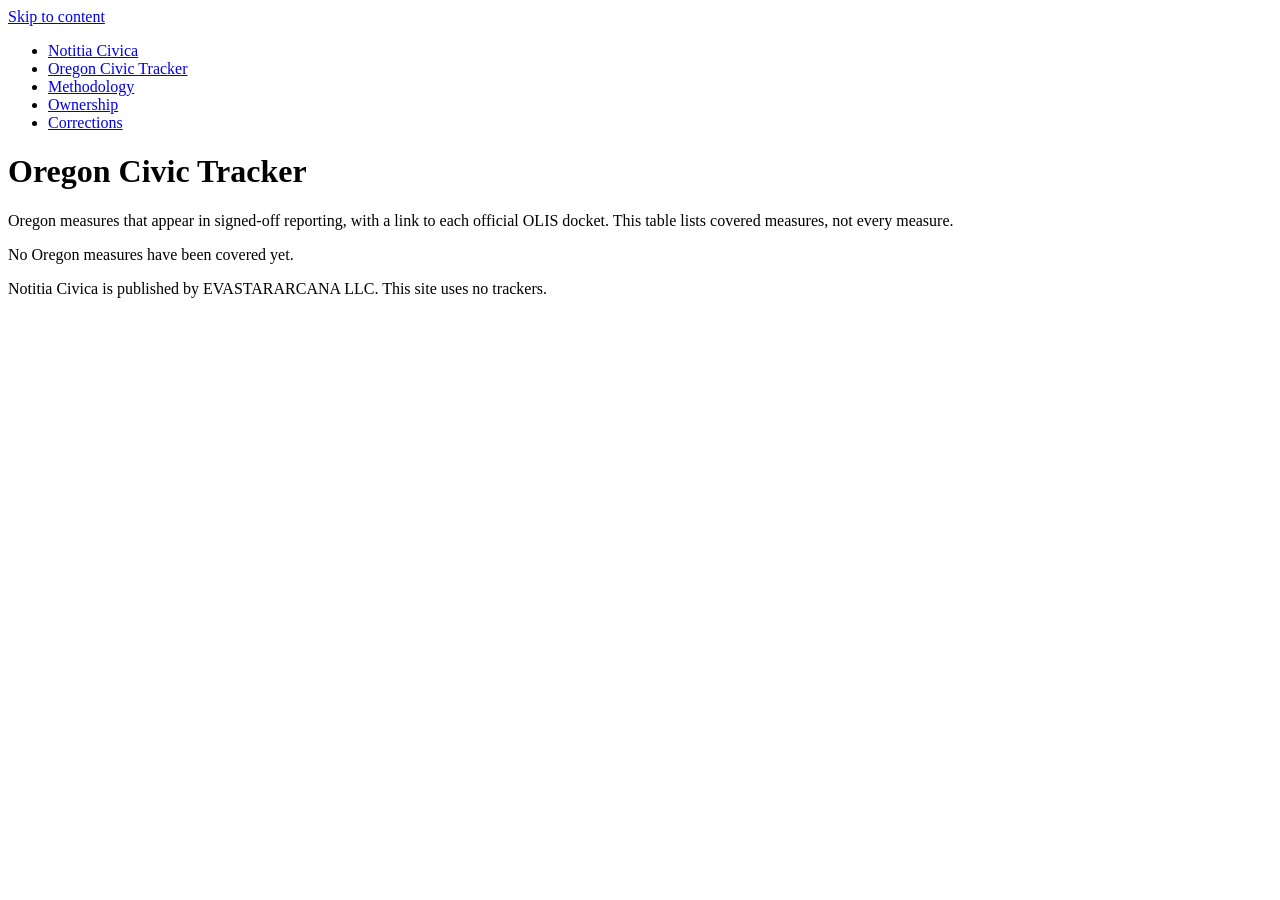
==== oregon-civic-tracker/index.html @ 55f4d1fe "deploy(public): publish Astro build from Penfield Desk 2026-11-15T16:37:52+00:00" ====
<!DOCTYPE html><html lang="en"><head><meta charset="utf-8"><meta name="viewport" content="width=device-width, initial-scale=1"><title>Oregon Civic Tracker | Notitia Civica</title><meta name="description" content="Oregon measures covered in verified reporting, with links to each OLIS docket."><link rel="canonical" href="https://notitiacivica.com/notitia-civica-ux/oregon-civic-tracker/"><link rel="icon" href="data:,"><link rel="stylesheet" href="/notitia-civica-ux/_astro/Base.CqHw9IC0.css"></head><body><a class="skip-link" href="#content">Skip to content</a><header class="site-header"><nav class="site-nav page" aria-label="Main"><ul><li class="brand"><a href="/notitia-civica-ux/">Notitia Civica</a></li><li><a href="/notitia-civica-ux/oregon-civic-tracker/">Oregon Civic Tracker</a></li><li><a href="/notitia-civica-ux/trust/methodology/">Methodology</a></li><li><a href="/notitia-civica-ux/trust/ownership/">Ownership</a></li><li><a href="/notitia-civica-ux/trust/corrections/">Corrections</a></li></ul></nav></header><main id="content" class="page" tabindex="-1"><h1 id="tracker-heading">Oregon Civic Tracker</h1><p class="prose">Oregon measures that appear in signed-off reporting, with a link to each official OLIS docket. This table lists covered measures, not every measure.</p><p class="empty-state">No Oregon measures have been covered yet.</p></main><footer class="site-footer"><div class="page"><p>Notitia Civica is published by EVASTARARCANA LLC. This site uses no trackers.</p></div></footer><script type="module">for(let e of document.querySelectorAll(`.copy-chip`))e.addEventListener(`click`,async()=>{try{await navigator.clipboard.writeText(e.dataset.copy??``),e.textContent=`Copied`}catch{e.textContent=`Select the hash to copy`}});var e=window.matchMedia(`(min-width: 60rem)`),t=window.matchMedia(`print`),n=document.querySelectorAll(`.sidenote`),r=()=>{for(let r of n)r.open=e.matches||t.matches};r(),e.addEventListener(`change`,r),t.addEventListener(`change`,r);</script></body></html>
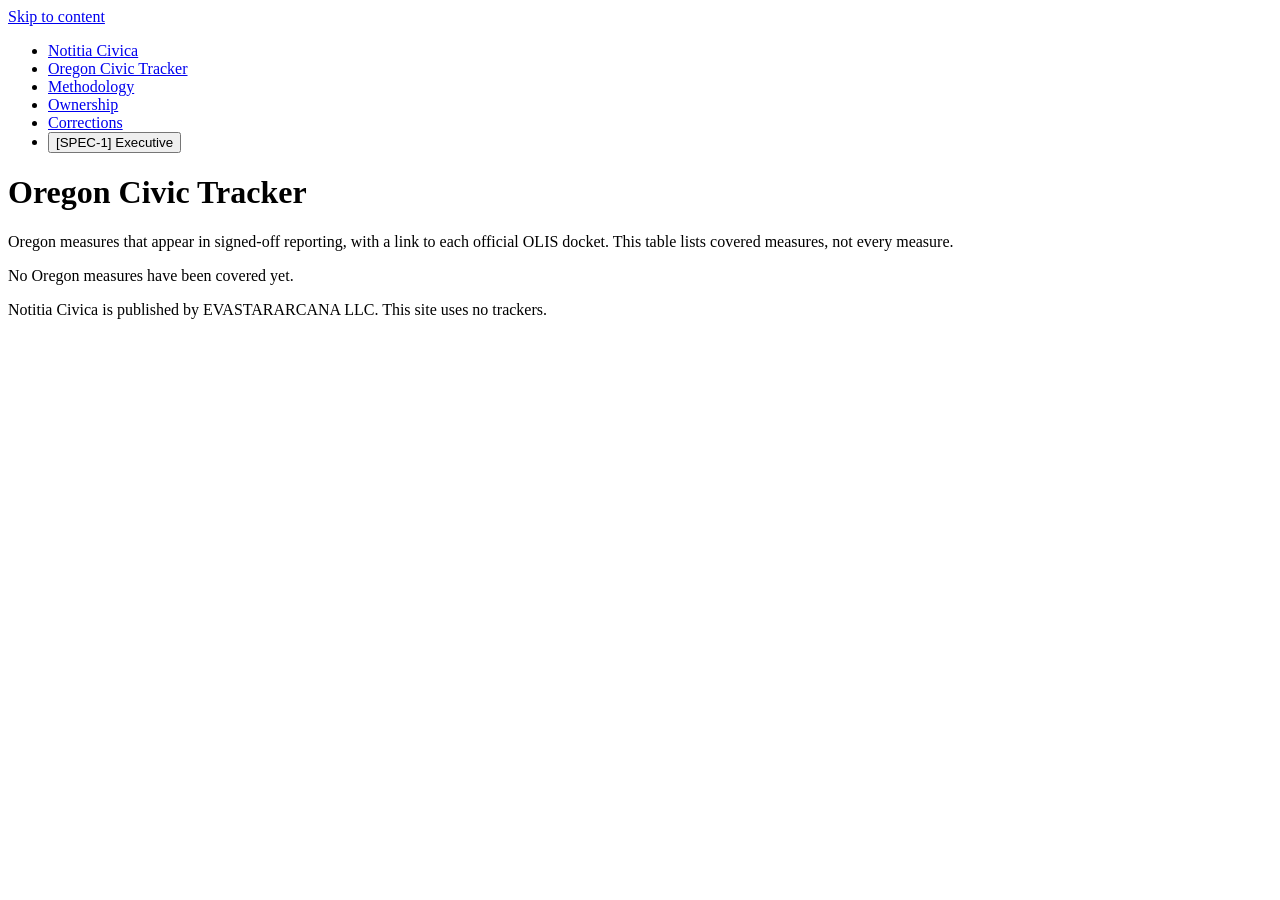
==== commit 61b7a5bc: "deploy(public): publish Astro build from Penfield Desk 2026-11-16T22:02:49+00:00" ====
--- a/oregon-civic-tracker/index.html
+++ b/oregon-civic-tracker/index.html
@@ -1 +1 @@
-<!DOCTYPE html><html lang="en"><head><meta charset="utf-8"><meta name="viewport" content="width=device-width, initial-scale=1"><title>Oregon Civic Tracker | Notitia Civica</title><meta name="description" content="Oregon measures covered in verified reporting, with links to each OLIS docket."><link rel="canonical" href="https://notitiacivica.com/notitia-civica-ux/oregon-civic-tracker/"><link rel="icon" href="data:,"><link rel="stylesheet" href="/notitia-civica-ux/_astro/Base.CqHw9IC0.css"></head><body><a class="skip-link" href="#content">Skip to content</a><header class="site-header"><nav class="site-nav page" aria-label="Main"><ul><li class="brand"><a href="/notitia-civica-ux/">Notitia Civica</a></li><li><a href="/notitia-civica-ux/oregon-civic-tracker/">Oregon Civic Tracker</a></li><li><a href="/notitia-civica-ux/trust/methodology/">Methodology</a></li><li><a href="/notitia-civica-ux/trust/ownership/">Ownership</a></li><li><a href="/notitia-civica-ux/trust/corrections/">Corrections</a></li></ul></nav></header><main id="content" class="page" tabindex="-1"><h1 id="tracker-heading">Oregon Civic Tracker</h1><p class="prose">Oregon measures that appear in signed-off reporting, with a link to each official OLIS docket. This table lists covered measures, not every measure.</p><p class="empty-state">No Oregon measures have been covered yet.</p></main><footer class="site-footer"><div class="page"><p>Notitia Civica is published by EVASTARARCANA LLC. This site uses no trackers.</p></div></footer><script type="module">for(let e of document.querySelectorAll(`.copy-chip`))e.addEventListener(`click`,async()=>{try{await navigator.clipboard.writeText(e.dataset.copy??``),e.textContent=`Copied`}catch{e.textContent=`Select the hash to copy`}});var e=window.matchMedia(`(min-width: 60rem)`),t=window.matchMedia(`print`),n=document.querySelectorAll(`.sidenote`),r=()=>{for(let r of n)r.open=e.matches||t.matches};r(),e.addEventListener(`change`,r),t.addEventListener(`change`,r);</script></body></html>+<!DOCTYPE html><html lang="en"><head><meta charset="utf-8"><meta name="viewport" content="width=device-width, initial-scale=1"><title>Oregon Civic Tracker | Notitia Civica</title><meta name="description" content="Oregon measures covered in verified reporting, with links to each OLIS docket."><link rel="canonical" href="https://notitiacivica.com/notitia-civica-ux/oregon-civic-tracker/"><link rel="icon" href="data:,"><link rel="stylesheet" href="/notitia-civica-ux/_astro/Base.BA-cpCaV.css"></head><body><a class="skip-link" href="#content">Skip to content</a><header class="site-header"><nav class="site-nav page" aria-label="Main"><ul><li class="brand"><a href="/notitia-civica-ux/">Notitia Civica</a></li><li><a href="/notitia-civica-ux/oregon-civic-tracker/">Oregon Civic Tracker</a></li><li><a href="/notitia-civica-ux/trust/methodology/">Methodology</a></li><li><a href="/notitia-civica-ux/trust/ownership/">Ownership</a></li><li><a href="/notitia-civica-ux/trust/corrections/">Corrections</a></li><li><button type="button" id="theme-toggle" class="filter-pill" aria-pressed="false">[SPEC-1] Executive</button></li></ul></nav></header><main id="content" class="page" tabindex="-1"><h1 id="tracker-heading">Oregon Civic Tracker</h1><p class="prose">Oregon measures that appear in signed-off reporting, with a link to each official OLIS docket. This table lists covered measures, not every measure.</p><p class="empty-state">No Oregon measures have been covered yet.</p></main><footer class="site-footer"><div class="page"><p>Notitia Civica is published by EVASTARARCANA LLC. This site uses no trackers.</p></div></footer><script type="module">for(let e of document.querySelectorAll(`.copy-chip`))e.addEventListener(`click`,async()=>{try{await navigator.clipboard.writeText(e.dataset.copy??``),e.textContent=`Copied`}catch{e.textContent=`Select the hash to copy`}});var e=window.matchMedia(`(min-width: 60rem)`),t=window.matchMedia(`print`),n=document.querySelectorAll(`.sidenote`),r=()=>{for(let r of n)r.open=e.matches||t.matches};r(),e.addEventListener(`change`,r),t.addEventListener(`change`,r);var i=document.documentElement,a=document.getElementById(`theme-toggle`),o=e=>{let t=e===`executive`;i.dataset.theme=t?`executive`:`public`,a&&(a.setAttribute(`aria-pressed`,String(t)),a.textContent=t?`Public View`:`[SPEC-1] Executive`);for(let e of document.querySelectorAll(`.provenance-drawer`))e.open=t};o(localStorage.getItem(`nc-theme`)??`public`),a?.addEventListener(`click`,()=>{let e=i.dataset.theme===`executive`?`public`:`executive`;localStorage.setItem(`nc-theme`,e),o(e)});</script></body></html>
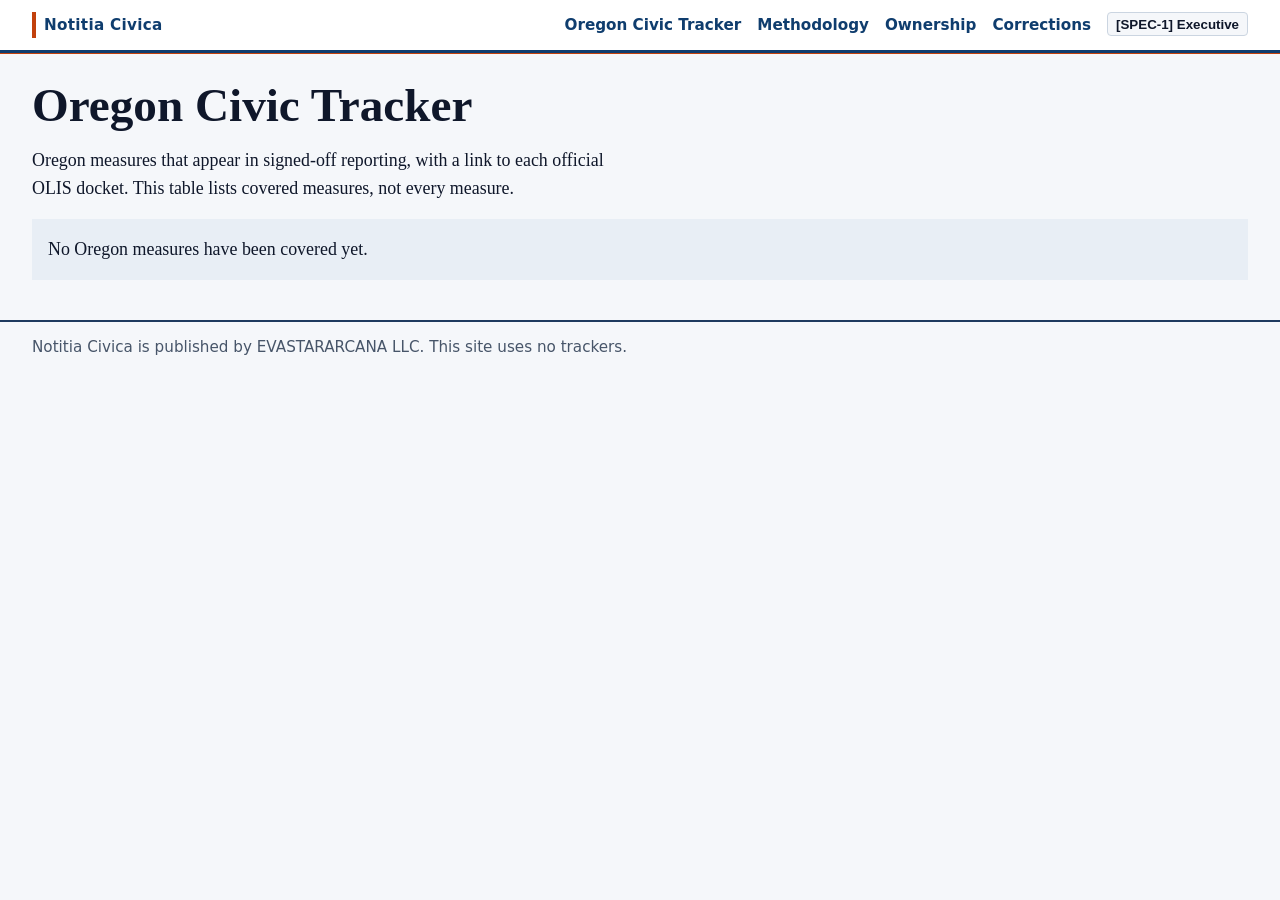
==== commit 4317f1b9: "deploy(public): publish Astro build from Penfield Desk 2026-11-16T22:12:47+00:00" ====
--- a/oregon-civic-tracker/index.html
+++ b/oregon-civic-tracker/index.html
@@ -1 +1 @@
-<!DOCTYPE html><html lang="en"><head><meta charset="utf-8"><meta name="viewport" content="width=device-width, initial-scale=1"><title>Oregon Civic Tracker | Notitia Civica</title><meta name="description" content="Oregon measures covered in verified reporting, with links to each OLIS docket."><link rel="canonical" href="https://notitiacivica.com/notitia-civica-ux/oregon-civic-tracker/"><link rel="icon" href="data:,"><link rel="stylesheet" href="/notitia-civica-ux/_astro/Base.BA-cpCaV.css"></head><body><a class="skip-link" href="#content">Skip to content</a><header class="site-header"><nav class="site-nav page" aria-label="Main"><ul><li class="brand"><a href="/notitia-civica-ux/">Notitia Civica</a></li><li><a href="/notitia-civica-ux/oregon-civic-tracker/">Oregon Civic Tracker</a></li><li><a href="/notitia-civica-ux/trust/methodology/">Methodology</a></li><li><a href="/notitia-civica-ux/trust/ownership/">Ownership</a></li><li><a href="/notitia-civica-ux/trust/corrections/">Corrections</a></li><li><button type="button" id="theme-toggle" class="filter-pill" aria-pressed="false">[SPEC-1] Executive</button></li></ul></nav></header><main id="content" class="page" tabindex="-1"><h1 id="tracker-heading">Oregon Civic Tracker</h1><p class="prose">Oregon measures that appear in signed-off reporting, with a link to each official OLIS docket. This table lists covered measures, not every measure.</p><p class="empty-state">No Oregon measures have been covered yet.</p></main><footer class="site-footer"><div class="page"><p>Notitia Civica is published by EVASTARARCANA LLC. This site uses no trackers.</p></div></footer><script type="module">for(let e of document.querySelectorAll(`.copy-chip`))e.addEventListener(`click`,async()=>{try{await navigator.clipboard.writeText(e.dataset.copy??``),e.textContent=`Copied`}catch{e.textContent=`Select the hash to copy`}});var e=window.matchMedia(`(min-width: 60rem)`),t=window.matchMedia(`print`),n=document.querySelectorAll(`.sidenote`),r=()=>{for(let r of n)r.open=e.matches||t.matches};r(),e.addEventListener(`change`,r),t.addEventListener(`change`,r);var i=document.documentElement,a=document.getElementById(`theme-toggle`),o=e=>{let t=e===`executive`;i.dataset.theme=t?`executive`:`public`,a&&(a.setAttribute(`aria-pressed`,String(t)),a.textContent=t?`Public View`:`[SPEC-1] Executive`);for(let e of document.querySelectorAll(`.provenance-drawer`))e.open=t};o(localStorage.getItem(`nc-theme`)??`public`),a?.addEventListener(`click`,()=>{let e=i.dataset.theme===`executive`?`public`:`executive`;localStorage.setItem(`nc-theme`,e),o(e)});</script></body></html>+<!DOCTYPE html><html lang="en"><head><meta charset="utf-8"><meta name="viewport" content="width=device-width, initial-scale=1"><title>Oregon Civic Tracker | Notitia Civica</title><meta name="description" content="Oregon measures covered in verified reporting, with links to each OLIS docket."><link rel="canonical" href="https://notitiacivica.com/oregon-civic-tracker/"><link rel="icon" href="data:,"><link rel="stylesheet" href="/_astro/Base.BA-cpCaV.css"></head><body><a class="skip-link" href="#content">Skip to content</a><header class="site-header"><nav class="site-nav page" aria-label="Main"><ul><li class="brand"><a href="/">Notitia Civica</a></li><li><a href="/oregon-civic-tracker/">Oregon Civic Tracker</a></li><li><a href="/trust/methodology/">Methodology</a></li><li><a href="/trust/ownership/">Ownership</a></li><li><a href="/trust/corrections/">Corrections</a></li><li><button type="button" id="theme-toggle" class="filter-pill" aria-pressed="false">[SPEC-1] Executive</button></li></ul></nav></header><main id="content" class="page" tabindex="-1"><h1 id="tracker-heading">Oregon Civic Tracker</h1><p class="prose">Oregon measures that appear in signed-off reporting, with a link to each official OLIS docket. This table lists covered measures, not every measure.</p><p class="empty-state">No Oregon measures have been covered yet.</p></main><footer class="site-footer"><div class="page"><p>Notitia Civica is published by EVASTARARCANA LLC. This site uses no trackers.</p></div></footer><script type="module">for(let e of document.querySelectorAll(`.copy-chip`))e.addEventListener(`click`,async()=>{try{await navigator.clipboard.writeText(e.dataset.copy??``),e.textContent=`Copied`}catch{e.textContent=`Select the hash to copy`}});var e=window.matchMedia(`(min-width: 60rem)`),t=window.matchMedia(`print`),n=document.querySelectorAll(`.sidenote`),r=()=>{for(let r of n)r.open=e.matches||t.matches};r(),e.addEventListener(`change`,r),t.addEventListener(`change`,r);var i=document.documentElement,a=document.getElementById(`theme-toggle`),o=e=>{let t=e===`executive`;i.dataset.theme=t?`executive`:`public`,a&&(a.setAttribute(`aria-pressed`,String(t)),a.textContent=t?`Public View`:`[SPEC-1] Executive`);for(let e of document.querySelectorAll(`.provenance-drawer`))e.open=t};o(localStorage.getItem(`nc-theme`)??`public`),a?.addEventListener(`click`,()=>{let e=i.dataset.theme===`executive`?`public`:`executive`;localStorage.setItem(`nc-theme`,e),o(e)});</script></body></html>
--- a/_astro/Base.BA-cpCaV.css
+++ b/_astro/Base.BA-cpCaV.css
@@ -0,0 +1 @@
+:root{color-scheme:light;--nc-bg-paper:#f5f7fa;--nc-bg-card:#fff;--nc-bg-sunken:#e8eef5;--nc-ink-primary:#0f172a;--nc-ink-muted:#475569;--nc-ink-inverse:#fff;--nc-rule:#cbd5e1;--nc-rule-strong:#1e3a5f;--nc-accent-civic:#0f3d6e;--nc-accent-blue-bright:#1d4ed8;--nc-accent-blue-tint:#eff6ff;--nc-accent-orange:#c2410c;--nc-accent-orange-bright:#ea580c;--nc-accent-orange-tint:#fff7ed;--nc-focus:#c2410c;--nc-masthead-bg:linear-gradient(135deg, #0b2948 0%, #0f3d6e 58%, #164e87 100%);--nc-masthead-accent:linear-gradient(90deg, #ea580c 0%, #f97316 50%, #0f3d6e 100%);--nc-card-sheen:linear-gradient(135deg, #fffffff5 0%, #eff6ff73 48%, #fff7ed59 100%);--nc-card-specular:linear-gradient(115deg, transparent 20%, #ffffffb8 45%, #ea580c14 52%, transparent 75%);--nc-card-shadow:0 1px 2px #0f172a0f, 0 6px 16px -4px #0f3d6e1a, inset 0 1px 0 #fffffff2;--nc-card-shadow-hover:0 4px 10px #0f172a14, 0 14px 28px -6px #0f3d6e2e, inset 0 1px 0 #fff;--nc-tier-1:#14532d;--nc-tier-1-bg:#dcfce7;--nc-tier-2:#0f3d6e;--nc-tier-2-bg:#dbeafe;--nc-tier-3:#9a3412;--nc-tier-3-bg:#ffedd5;--nc-tier-4:#881337;--nc-tier-4-bg:#ffe4e6;--nc-verified:#14532d;--nc-verified-bg:#dcfce7;--nc-uncertain:#9a3412;--nc-uncertain-bg:#ffedd5;--nc-diff-del:#881337;--nc-diff-del-bg:#ffe4e6;--nc-diff-ins:#14532d;--nc-diff-ins-bg:#dcfce7;--nc-sample-bg:#c2410c;--nc-retracted:#881337;--nc-retracted-bg:#ffe4e6;--nc-domain-5:#55287d;--nc-domain-5-bg:#f0eaf6;--nc-domain-5-stripe:#e2d7ee;--nc-domain-6:#832658;--nc-domain-6-bg:#f7e9f0;--nc-domain-6-stripe:#efd6e3;--nc-series-wsb:#c2410c;--nc-series-narr-ops:#b45309;--nc-series-cib:#0f766e;--nc-series-cong-int:#0f3d6e;--nc-series-fin:#1e40af;--nc-print-paper:#fff;--nc-print-ink:#000;--nc-print-rule:#555;--nc-text-xs:clamp(.78rem, .76rem + .1vw, .84rem);--nc-text-sm:clamp(.88rem, .85rem + .15vw, .95rem);--nc-text-base:clamp(1rem, .96rem + .2vw, 1.13rem);--nc-text-lg:clamp(1.2rem, 1.12rem + .4vw, 1.45rem);--nc-text-xl:clamp(1.5rem, 1.32rem + .9vw, 2.1rem);--nc-text-2xl:clamp(1.9rem, 1.55rem + 1.75vw, 3.1rem);--nc-text-masthead:clamp(2.3rem, 1.6rem + 3.5vw, 4.6rem);--nc-font-read:Charter, "Bitstream Charter", "Sitka Text", Cambria, Georgia, serif;--nc-font-ui:system-ui, -apple-system, "Segoe UI", Roboto, sans-serif;--nc-font-mono:ui-monospace, "SF Mono", Menlo, Consolas, monospace;--nc-numeric:tabular-nums;--nc-space-1:.25rem;--nc-space-2:.5rem;--nc-space-3:.75rem;--nc-space-4:1rem;--nc-space-5:1.5rem;--nc-space-6:2.5rem;--nc-measure:68ch;--nc-page:76rem;--nc-radius:4px;--nc-target-min:1.5rem}[data-theme=executive]{color-scheme:dark;--nc-bg-paper:#0b0b0b;--nc-bg-card:#000;--nc-bg-sunken:#141414;--nc-ink-primary:#f8fafc;--nc-ink-muted:#94a3b8;--nc-ink-inverse:#000;--nc-rule:#ffffff38;--nc-rule-strong:#fff;--nc-accent-civic:#fff;--nc-accent-blue-bright:#38bdf8;--nc-accent-blue-tint:#ffffff14;--nc-accent-orange:#fb923c;--nc-accent-orange-bright:#ea580c;--nc-accent-orange-tint:#ea580c24;--nc-focus:#fb923c;--nc-masthead-bg:linear-gradient(135deg, #000 0%, #0f172a 60%, #1e293b 100%);--nc-card-sheen:linear-gradient(135deg, #ffffff0f 0%, #38bdf80a 50%, #ea580c0d 100%);--nc-card-specular:linear-gradient(115deg, transparent 20%, #ffffff24 45%, #fb923c1f 52%, transparent 75%);--nc-card-shadow:0 1px 2px #000c, 0 8px 20px -4px #000000e6, inset 0 1px 0 #ffffff38;--nc-card-shadow-hover:0 4px 12px #000000e6, 0 14px 28px -6px #ea580c38, inset 0 1px 0 #ffffff73}*,:before,:after{box-sizing:border-box}html{scroll-padding-top:var(--nc-space-5);-webkit-text-size-adjust:100%;text-size-adjust:100%}body{background:var(--nc-bg-paper);color:var(--nc-ink-primary);font:var(--nc-text-base)/1.6 var(--nc-font-read);font-variant-numeric:var(--nc-numeric);overflow-wrap:break-word;margin:0}h1,h2,h3{margin:var(--nc-space-5) 0 var(--nc-space-3);line-height:1.2}h1{font-size:var(--nc-text-2xl)}h2{font-size:var(--nc-text-xl)}h3{font-size:var(--nc-text-lg)}p{margin:0 0 var(--nc-space-4)}a{color:var(--nc-accent-civic);text-underline-offset:.15em}a:hover{color:var(--nc-accent-orange)}:focus-visible{outline:3px solid var(--nc-focus);outline-offset:2px}.skip-link{left:var(--nc-space-3);z-index:10;padding:var(--nc-space-2) var(--nc-space-3);background:var(--nc-accent-civic);color:var(--nc-ink-inverse);font-family:var(--nc-font-ui);position:absolute;top:-5rem}.skip-link:focus{top:var(--nc-space-3)}.sample-banner{padding:var(--nc-space-2) var(--nc-space-4);background:var(--nc-sample-bg);color:var(--nc-ink-inverse);font:700 var(--nc-text-sm) var(--nc-font-ui);text-align:center;margin:0}.page{width:min(100% - 2rem, var(--nc-page));margin-inline:auto}.site-header{background:var(--nc-bg-card);border-bottom:3px solid var(--nc-accent-civic);box-shadow:0 1px 0 var(--nc-accent-orange)}.site-nav ul{gap:var(--nc-space-1) var(--nc-space-4);padding:var(--nc-space-3) 0;font:var(--nc-text-sm) var(--nc-font-ui);flex-wrap:wrap;margin:0;list-style:none;display:flex}.site-nav a{min-height:var(--nc-target-min);padding-block:var(--nc-space-1);font-weight:600;text-decoration:none;display:inline-block}.site-nav a:hover{text-decoration:underline;text-decoration-color:var(--nc-accent-orange);text-decoration-thickness:2px}.site-nav .brand{letter-spacing:.02em;margin-inline-end:auto;font-weight:800}.site-nav .brand a{color:var(--nc-accent-civic);border-left:4px solid var(--nc-accent-orange);padding-left:var(--nc-space-2)}.site-footer{margin-top:var(--nc-space-6);padding-block:var(--nc-space-4);border-top:2px solid var(--nc-rule-strong);color:var(--nc-ink-muted);font:var(--nc-text-sm) var(--nc-font-ui)}.masthead{margin-top:var(--nc-space-4);padding:var(--nc-space-5) var(--nc-space-4);background-color:var(--nc-accent-civic);background-image:var(--nc-masthead-bg);color:var(--nc-ink-inverse);border-radius:var(--nc-radius);border-bottom:4px solid var(--nc-accent-orange);box-shadow:var(--nc-card-shadow);text-align:center;position:relative;overflow:hidden}.masthead>*{z-index:1;position:relative}.masthead:after{content:"";z-index:0;background-image:var(--nc-card-specular);pointer-events:none;position:absolute;inset:0}.masthead-title{font-size:var(--nc-text-masthead);letter-spacing:.02em;margin:0;font-weight:800;line-height:1.05}.masthead-line{margin:var(--nc-space-2) 0 0;color:var(--nc-accent-blue-tint);font:600 var(--nc-text-sm) var(--nc-font-ui);letter-spacing:.03em;text-transform:uppercase}.stream-filters{margin-bottom:var(--nc-space-4);padding:var(--nc-space-3) var(--nc-space-4);background:var(--nc-bg-card);border:1px solid var(--nc-rule);border-left:4px solid var(--nc-accent-civic);border-radius:var(--nc-radius);box-shadow:var(--nc-card-shadow);font:var(--nc-text-sm) var(--nc-font-ui)}.filter-row{align-items:center;gap:var(--nc-space-1) var(--nc-space-2);margin:0 0 var(--nc-space-2);flex-wrap:wrap;display:flex}.filter-row:last-child{margin-bottom:0}.filter-pill{min-height:var(--nc-target-min);padding:0 var(--nc-space-2);border:1px solid var(--nc-rule);border-radius:var(--nc-radius);background:var(--nc-bg-paper);color:var(--nc-ink-primary);align-items:center;font-weight:600;text-decoration:none;display:inline-flex}.filter-pill:hover{border-color:var(--nc-accent-orange);background:var(--nc-accent-orange-tint);color:var(--nc-accent-civic)}.filter-pill[aria-current=true]{background:var(--nc-accent-civic);border-color:var(--nc-accent-civic);color:var(--nc-ink-inverse);box-shadow:inset 0 -2px 0 var(--nc-accent-orange)}.filter-status{padding:var(--nc-space-2) var(--nc-space-3);background:var(--nc-accent-orange-tint);border-left:4px solid var(--nc-accent-orange);font:600 var(--nc-text-sm) var(--nc-font-ui)}.stream-list,.brief-grid{gap:var(--nc-space-4);display:grid}.brief-card{padding:var(--nc-space-4) var(--nc-space-5);background-color:var(--nc-bg-card);background-image:var(--nc-card-sheen);border:1px solid var(--nc-rule);border-top:4px solid var(--nc-accent-civic);border-radius:var(--nc-radius);box-shadow:var(--nc-card-shadow);break-inside:avoid;transition:transform .18s,box-shadow .18s,border-color .18s;position:relative;overflow:hidden}.brief-card>*{z-index:1;position:relative}.brief-card:before{content:"";z-index:0;background-image:var(--nc-card-specular);opacity:.55;pointer-events:none;transition:opacity .22s,transform .26s;position:absolute;inset:0}.brief-card:hover{border-top-color:var(--nc-accent-orange);box-shadow:var(--nc-card-shadow-hover);transform:translateY(-2px)}.brief-card:hover:before{opacity:.95;transform:translate(4%)}@media (prefers-reduced-motion:reduce){.brief-card,.brief-card:before{transition:none;transform:none}}.brief-card h2{margin-top:var(--nc-space-1);margin-bottom:var(--nc-space-2)}.brief-card h2 a{text-decoration:none}.brief-card h2 a:hover{text-decoration:underline;text-decoration-color:var(--nc-accent-orange);text-decoration-thickness:2px}.brief-card h3{margin-top:0}.card-kicker{align-items:center;gap:var(--nc-space-2);margin-bottom:var(--nc-space-2);font:700 var(--nc-text-xs) var(--nc-font-ui);letter-spacing:.04em;text-transform:uppercase;flex-wrap:wrap;display:flex}.series-code{padding:.1rem var(--nc-space-2);border-radius:var(--nc-radius);background:var(--nc-bg-sunken);font-family:var(--nc-font-mono);font-weight:800;display:inline-block}.stage-name{color:var(--nc-accent-orange)}.card-meta,.card-evidence,.card-thread{margin-bottom:var(--nc-space-2);color:var(--nc-ink-muted);font:var(--nc-text-sm) var(--nc-font-ui)}.card-evidence{color:var(--nc-accent-civic);font-weight:600}.provenance-drawer{margin-top:var(--nc-space-3);border:1px solid var(--nc-rule);border-left:3px solid var(--nc-accent-orange);border-radius:var(--nc-radius);background:var(--nc-bg-paper);font:var(--nc-text-sm) var(--nc-font-ui)}.provenance-drawer summary{justify-content:space-between;align-items:center;gap:var(--nc-space-2);min-height:var(--nc-target-min);padding:var(--nc-space-2) var(--nc-space-3);cursor:pointer;color:var(--nc-accent-civic);flex-wrap:wrap;font-weight:700;display:flex}.provenance-drawer summary:hover{background:var(--nc-accent-blue-tint)}.provenance-body{padding:var(--nc-space-3);border-top:1px solid var(--nc-rule);background:var(--nc-bg-card)}.provenance-body p{margin-bottom:var(--nc-space-2)}.provenance-sources{margin:var(--nc-space-2) 0 0;padding-left:var(--nc-space-4)}.provenance-sources li{margin-bottom:var(--nc-space-1)}.brief-parts{gap:var(--nc-space-3);grid-template-columns:repeat(auto-fit,minmax(14rem,1fr));margin:0;display:grid}.brief-parts dt{color:var(--nc-ink-muted);font:700 var(--nc-text-xs) var(--nc-font-ui);letter-spacing:.05em;text-transform:uppercase}.brief-parts dd{margin:0}.featured{margin-top:var(--nc-space-5);padding-block:var(--nc-space-4);border-block:1px solid var(--nc-rule-strong)}.empty-state{padding:var(--nc-space-4);background:var(--nc-bg-sunken);color:var(--nc-ink-primary)}.prose{max-width:var(--nc-measure)}.lede{color:var(--nc-ink-muted);font-size:var(--nc-text-lg);line-height:1.4}.meta{color:var(--nc-ink-muted);font:var(--nc-text-sm) var(--nc-font-ui)}.explainer-layout{gap:var(--nc-space-5);display:grid}.margin-rail{font:var(--nc-text-sm)/1.45 var(--nc-font-ui)}.sidenote{margin-bottom:var(--nc-space-2);border-bottom:1px solid var(--nc-rule)}.sidenote summary{min-height:var(--nc-target-min);padding-block:var(--nc-space-1);cursor:pointer;font-family:var(--nc-font-mono)}.sidenote p{margin-bottom:var(--nc-space-2)}@media (width>=60rem){.explainer-layout{grid-template-columns:minmax(0,1fr) 18rem}.margin-rail{top:var(--nc-space-4);align-self:start;max-height:calc(100vh - 2rem);position:sticky;overflow-y:auto}}.table-region{max-width:100%;overflow-x:auto}table.data{border-collapse:collapse;width:100%;font:var(--nc-text-sm)/1.35 var(--nc-font-ui);font-variant-numeric:var(--nc-numeric)}table.data caption{padding-block:var(--nc-space-2);color:var(--nc-ink-muted);text-align:left}table.data th,table.data td{padding:var(--nc-space-1) var(--nc-space-2);border-bottom:1px solid var(--nc-rule);text-align:left;vertical-align:top}table.data thead th{background:var(--nc-bg-sunken);border-bottom:2px solid var(--nc-ink-primary)}.mono{font-family:var(--nc-font-mono);overflow-wrap:anywhere}.series-wsb{color:var(--nc-series-wsb)}.series-narr-ops{color:var(--nc-series-narr-ops)}.series-cib{color:var(--nc-series-cib)}.series-cong-int{color:var(--nc-series-cong-int)}.series-fin{color:var(--nc-series-fin)}.proof-stamp{gap:var(--nc-space-2) var(--nc-space-4);margin-block:var(--nc-space-4);padding:var(--nc-space-3);background:var(--nc-bg-card);border:1px solid var(--nc-rule-strong);border-left:4px solid var(--nc-accent-civic);font:var(--nc-text-sm)/1.4 var(--nc-font-ui);break-inside:avoid;grid-template-columns:repeat(auto-fit,minmax(13rem,1fr));display:grid}.proof-field{margin:0}.proof-label{color:var(--nc-ink-muted);font-size:var(--nc-text-xs);letter-spacing:.05em;text-transform:uppercase;display:block}.badge{padding:0 var(--nc-space-2);background:var(--nc-accent-civic);border-radius:var(--nc-radius);color:var(--nc-ink-inverse);font:700 var(--nc-text-xs)/1.8 var(--nc-font-ui);letter-spacing:.04em;display:inline-block}.evidence-meter{width:100%;height:.75rem;margin-block:var(--nc-space-1);accent-color:var(--nc-accent-civic);display:block}.proof-hash{grid-column:1/-1}.hash-value{font-family:var(--nc-font-mono);overflow-wrap:anywhere;display:block}.copy-chip{min-height:var(--nc-target-min);margin-top:var(--nc-space-1);padding:0 var(--nc-space-2);background:var(--nc-bg-paper);border:1px solid var(--nc-rule-strong);border-radius:var(--nc-radius);color:var(--nc-ink-primary);cursor:pointer;font:var(--nc-text-xs) var(--nc-font-ui)}.proof-footer-stamp{margin-top:var(--nc-space-5);border-left-color:var(--nc-tier-1)}.citation{white-space:nowrap}.citation-chip,.citation-more{min-height:var(--nc-target-min);border:1px solid var(--nc-accent-civic);color:var(--nc-accent-civic);font:var(--nc-text-xs)/1.5rem var(--nc-font-mono);vertical-align:baseline;text-decoration:none;display:inline-block}.citation-chip{padding-inline:var(--nc-space-1);border-radius:var(--nc-radius) 0 0 var(--nc-radius)}.citation-more{min-width:var(--nc-target-min);background:var(--nc-bg-card);border-radius:0 var(--nc-radius) var(--nc-radius) 0;cursor:pointer;border-left:0;padding:0}.citation-popover{max-width:min(24rem,100vw - 2rem);padding:var(--nc-space-3);background:var(--nc-bg-card);border:2px solid var(--nc-accent-civic);color:var(--nc-ink-primary);font:var(--nc-text-sm)/1.4 var(--nc-font-ui);white-space:normal}.tier-tag{padding:0 var(--nc-space-1);border-radius:var(--nc-radius);font:700 var(--nc-text-xs)/1.6 var(--nc-font-ui);white-space:nowrap;display:inline-block}.tier-1{background:var(--nc-tier-1-bg);color:var(--nc-tier-1)}.tier-2{background:var(--nc-tier-2-bg);color:var(--nc-tier-2)}.tier-3{background:var(--nc-tier-3-bg);color:var(--nc-tier-3)}.tier-4{background:var(--nc-tier-4-bg);color:var(--nc-tier-4)}.epistemic-grid,.steelman-grid{gap:var(--nc-space-3);margin-block:var(--nc-space-5);grid-template-columns:repeat(auto-fit,minmax(16rem,1fr));display:grid}.epistemic-panel,.steelman-side{padding:var(--nc-space-3);break-inside:avoid;border-top:3px solid}.epistemic-panel h2,.epistemic-panel h3,.steelman-side h3{font:700 var(--nc-text-base) var(--nc-font-ui);margin-top:0}.epistemic-panel ul{padding-left:var(--nc-space-4);margin:0}.epistemic-panel li,.steelman-side p{color:var(--nc-ink-primary)}.epistemic-verified{background:var(--nc-verified-bg);color:var(--nc-verified)}.epistemic-uncertain{background:var(--nc-uncertain-bg);color:var(--nc-uncertain)}.steelman-side{background:var(--nc-bg-card);color:var(--nc-accent-civic)}.quarantine{margin-block:var(--nc-space-5);padding:var(--nc-space-2);break-inside:avoid;border:2px dashed}.quarantine-inner{padding:var(--nc-space-3);background:var(--nc-bg-card)}.quarantine-inner h2{font:700 var(--nc-text-base) var(--nc-font-ui);margin-top:0}.quarantine-inner p{color:var(--nc-ink-primary)}.quarantine-5{background:repeating-linear-gradient(45deg, var(--nc-domain-5-bg) 0 10px, var(--nc-domain-5-stripe) 10px 20px);color:var(--nc-domain-5)}.quarantine-6{background:repeating-linear-gradient(45deg, var(--nc-domain-6-bg) 0 10px, var(--nc-domain-6-stripe) 10px 20px);color:var(--nc-domain-6)}.corrections-diff{margin-block:var(--nc-space-4);padding:var(--nc-space-3);background:var(--nc-bg-card);border:1px solid var(--nc-rule);break-inside:avoid}.corrections-diff h2{font-size:var(--nc-text-lg);margin-top:0}.diff-line{margin-bottom:var(--nc-space-2)}.corrections-diff del{background:var(--nc-diff-del-bg);color:var(--nc-diff-del)}.corrections-diff ins{background:var(--nc-diff-ins-bg);color:var(--nc-diff-ins);text-decoration-thickness:2px}.retraction-notice{margin-block:var(--nc-space-4);padding:var(--nc-space-3) var(--nc-space-4);background:var(--nc-retracted-bg);border:3px solid var(--nc-retracted);color:var(--nc-ink-primary);break-inside:avoid}.retraction-notice p{margin-bottom:var(--nc-space-2)}.retraction-notice p:last-child{margin-bottom:0}.retraction-label{color:var(--nc-retracted);font:700 var(--nc-text-lg) var(--nc-font-ui);letter-spacing:.05em}.correction-notice{margin-block:var(--nc-space-4);padding:var(--nc-space-3) var(--nc-space-4);background:var(--nc-uncertain-bg);border:2px solid var(--nc-uncertain);color:var(--nc-ink-primary);break-inside:avoid;border-left-width:6px}.correction-notice p{margin-bottom:var(--nc-space-2)}.correction-notice p:last-child{margin-bottom:0}.correction-notice del{background:var(--nc-diff-del-bg);color:var(--nc-diff-del)}.correction-notice ins{background:var(--nc-diff-ins-bg);color:var(--nc-diff-ins);text-decoration-thickness:2px}.right-of-reply{margin-block:var(--nc-space-5);padding-top:var(--nc-space-3);border-top:2px solid var(--nc-rule-strong);max-width:var(--nc-measure)}.right-of-reply h2{font-size:var(--nc-text-lg)}.right-of-reply p{margin-bottom:var(--nc-space-2)}.correction-entry{padding-block:var(--nc-space-2);border-top:1px solid var(--nc-rule)}.correction-label{font:700 var(--nc-text-lg) var(--nc-font-ui)}.retraction-list{margin:0;padding:0;list-style:none}.retraction-list li{padding-block:var(--nc-space-3);border-bottom:1px solid var(--nc-rule)}.retraction-list p{margin-bottom:var(--nc-space-1)}@media print{@page{margin:14mm 12mm}*,:before,:after{background:var(--nc-print-paper)!important;color:var(--nc-print-ink)!important;box-shadow:none!important}body{font-size:10pt;line-height:1.35}.skip-link,.site-nav,.copy-chip,.citation-more,.citation-popover{display:none!important}.page{width:100%;max-width:none}.print-columns,.brief-grid{column-count:2;column-rule:.5pt solid var(--nc-print-rule);column-gap:8mm;display:block}.prose{max-width:none}.explainer-layout{display:block}.margin-rail{max-height:none;position:static;overflow:visible}.sidenote::details-content{content-visibility:visible;display:block}.sidenote summary{list-style:none}.table-region{overflow:visible}.print-span,.site-header,.masthead,.proof-stamp{column-span:all}h1{font-size:20pt}h2{font-size:13pt}h3{font-size:11pt}h1,h2,h3{break-after:avoid}p{orphans:3;widows:3}.brief-card,.proof-stamp,.epistemic-panel,.steelman-side,.quarantine,.corrections-diff,tr{break-inside:avoid}.brief-card,.proof-stamp,.epistemic-panel,.steelman-side,.quarantine,.corrections-diff{border:.5pt solid var(--nc-print-rule)}.quarantine{border-style:dashed}.retraction-notice{border:2pt solid var(--nc-print-ink)}.correction-notice{border:1pt solid var(--nc-print-ink);break-inside:avoid}.prose a[href^=http]:after,.brief-card a[href^=http]:after,.ledger a[href^=http]:after{content:" (" attr(href) ")";font:8pt var(--nc-font-mono);overflow-wrap:anywhere}.citation-chip{border:0}.citation{white-space:normal}table.data{table-layout:fixed;font-size:8pt}table.data th,table.data td{overflow-wrap:anywhere}thead{display:table-header-group}.mono,.hash-value{overflow-wrap:anywhere;font-size:7pt}del{text-decoration:line-through!important}ins{text-decoration:underline!important}}
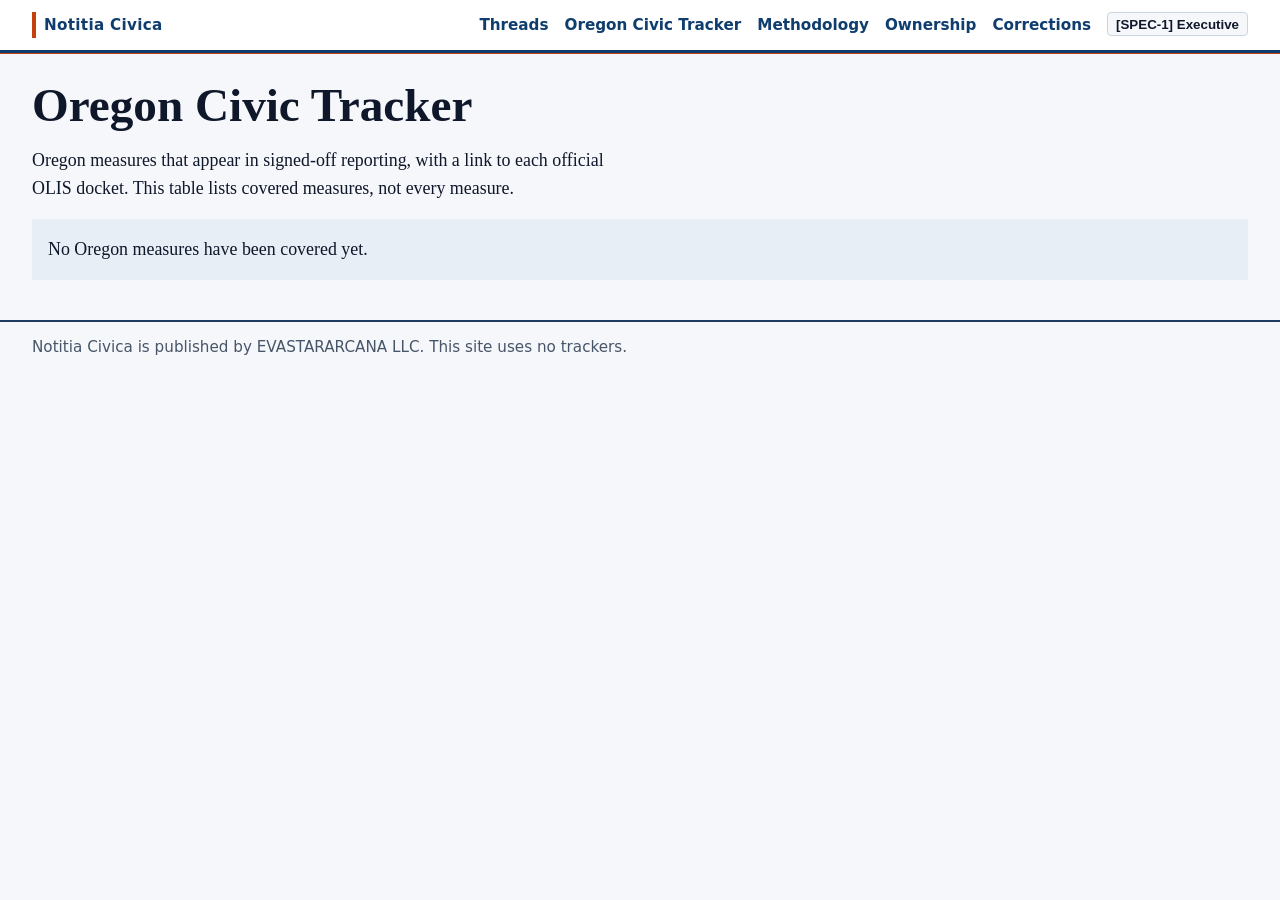
==== commit 438a01c8: "deploy(public): publish Astro build from Penfield Desk 2026-11-16T22:24:33+00:00" ====
--- a/oregon-civic-tracker/index.html
+++ b/oregon-civic-tracker/index.html
@@ -1 +1 @@
-<!DOCTYPE html><html lang="en"><head><meta charset="utf-8"><meta name="viewport" content="width=device-width, initial-scale=1"><title>Oregon Civic Tracker | Notitia Civica</title><meta name="description" content="Oregon measures covered in verified reporting, with links to each OLIS docket."><link rel="canonical" href="https://notitiacivica.com/oregon-civic-tracker/"><link rel="icon" href="data:,"><link rel="stylesheet" href="/_astro/Base.BA-cpCaV.css"></head><body><a class="skip-link" href="#content">Skip to content</a><header class="site-header"><nav class="site-nav page" aria-label="Main"><ul><li class="brand"><a href="/">Notitia Civica</a></li><li><a href="/oregon-civic-tracker/">Oregon Civic Tracker</a></li><li><a href="/trust/methodology/">Methodology</a></li><li><a href="/trust/ownership/">Ownership</a></li><li><a href="/trust/corrections/">Corrections</a></li><li><button type="button" id="theme-toggle" class="filter-pill" aria-pressed="false">[SPEC-1] Executive</button></li></ul></nav></header><main id="content" class="page" tabindex="-1"><h1 id="tracker-heading">Oregon Civic Tracker</h1><p class="prose">Oregon measures that appear in signed-off reporting, with a link to each official OLIS docket. This table lists covered measures, not every measure.</p><p class="empty-state">No Oregon measures have been covered yet.</p></main><footer class="site-footer"><div class="page"><p>Notitia Civica is published by EVASTARARCANA LLC. This site uses no trackers.</p></div></footer><script type="module">for(let e of document.querySelectorAll(`.copy-chip`))e.addEventListener(`click`,async()=>{try{await navigator.clipboard.writeText(e.dataset.copy??``),e.textContent=`Copied`}catch{e.textContent=`Select the hash to copy`}});var e=window.matchMedia(`(min-width: 60rem)`),t=window.matchMedia(`print`),n=document.querySelectorAll(`.sidenote`),r=()=>{for(let r of n)r.open=e.matches||t.matches};r(),e.addEventListener(`change`,r),t.addEventListener(`change`,r);var i=document.documentElement,a=document.getElementById(`theme-toggle`),o=e=>{let t=e===`executive`;i.dataset.theme=t?`executive`:`public`,a&&(a.setAttribute(`aria-pressed`,String(t)),a.textContent=t?`Public View`:`[SPEC-1] Executive`);for(let e of document.querySelectorAll(`.provenance-drawer`))e.open=t};o(localStorage.getItem(`nc-theme`)??`public`),a?.addEventListener(`click`,()=>{let e=i.dataset.theme===`executive`?`public`:`executive`;localStorage.setItem(`nc-theme`,e),o(e)});</script></body></html>+<!DOCTYPE html><html lang="en"><head><meta charset="utf-8"><meta name="viewport" content="width=device-width, initial-scale=1"><title>Oregon Civic Tracker | Notitia Civica</title><meta name="description" content="Oregon measures covered in verified reporting, with links to each OLIS docket."><link rel="canonical" href="https://notitiacivica.com/oregon-civic-tracker/"><link rel="icon" href="data:,"><link rel="stylesheet" href="/_astro/Base.BA-cpCaV.css"></head><body><a class="skip-link" href="#content">Skip to content</a><header class="site-header"><nav class="site-nav page" aria-label="Main"><ul><li class="brand"><a href="/">Notitia Civica</a></li><li><a href="/stories/">Threads</a></li><li><a href="/oregon-civic-tracker/">Oregon Civic Tracker</a></li><li><a href="/trust/methodology/">Methodology</a></li><li><a href="/trust/ownership/">Ownership</a></li><li><a href="/trust/corrections/">Corrections</a></li><li><button type="button" id="theme-toggle" class="filter-pill" aria-pressed="false">[SPEC-1] Executive</button></li></ul></nav></header><main id="content" class="page" tabindex="-1"><h1 id="tracker-heading">Oregon Civic Tracker</h1><p class="prose">Oregon measures that appear in signed-off reporting, with a link to each official OLIS docket. This table lists covered measures, not every measure.</p><p class="empty-state">No Oregon measures have been covered yet.</p></main><footer class="site-footer"><div class="page"><p>Notitia Civica is published by EVASTARARCANA LLC. This site uses no trackers.</p></div></footer><script type="module">for(let e of document.querySelectorAll(`.copy-chip`))e.addEventListener(`click`,async()=>{try{await navigator.clipboard.writeText(e.dataset.copy??``),e.textContent=`Copied`}catch{e.textContent=`Select the hash to copy`}});var e=window.matchMedia(`(min-width: 60rem)`),t=window.matchMedia(`print`),n=document.querySelectorAll(`.sidenote`),r=()=>{for(let r of n)r.open=e.matches||t.matches};r(),e.addEventListener(`change`,r),t.addEventListener(`change`,r);var i=document.documentElement,a=document.getElementById(`theme-toggle`),o=e=>{let t=e===`executive`;i.dataset.theme=t?`executive`:`public`,a&&(a.setAttribute(`aria-pressed`,String(t)),a.textContent=t?`Public View`:`[SPEC-1] Executive`);for(let e of document.querySelectorAll(`.provenance-drawer`))e.open=t};o(localStorage.getItem(`nc-theme`)??`public`),a?.addEventListener(`click`,()=>{let e=i.dataset.theme===`executive`?`public`:`executive`;localStorage.setItem(`nc-theme`,e),o(e)});</script></body></html>
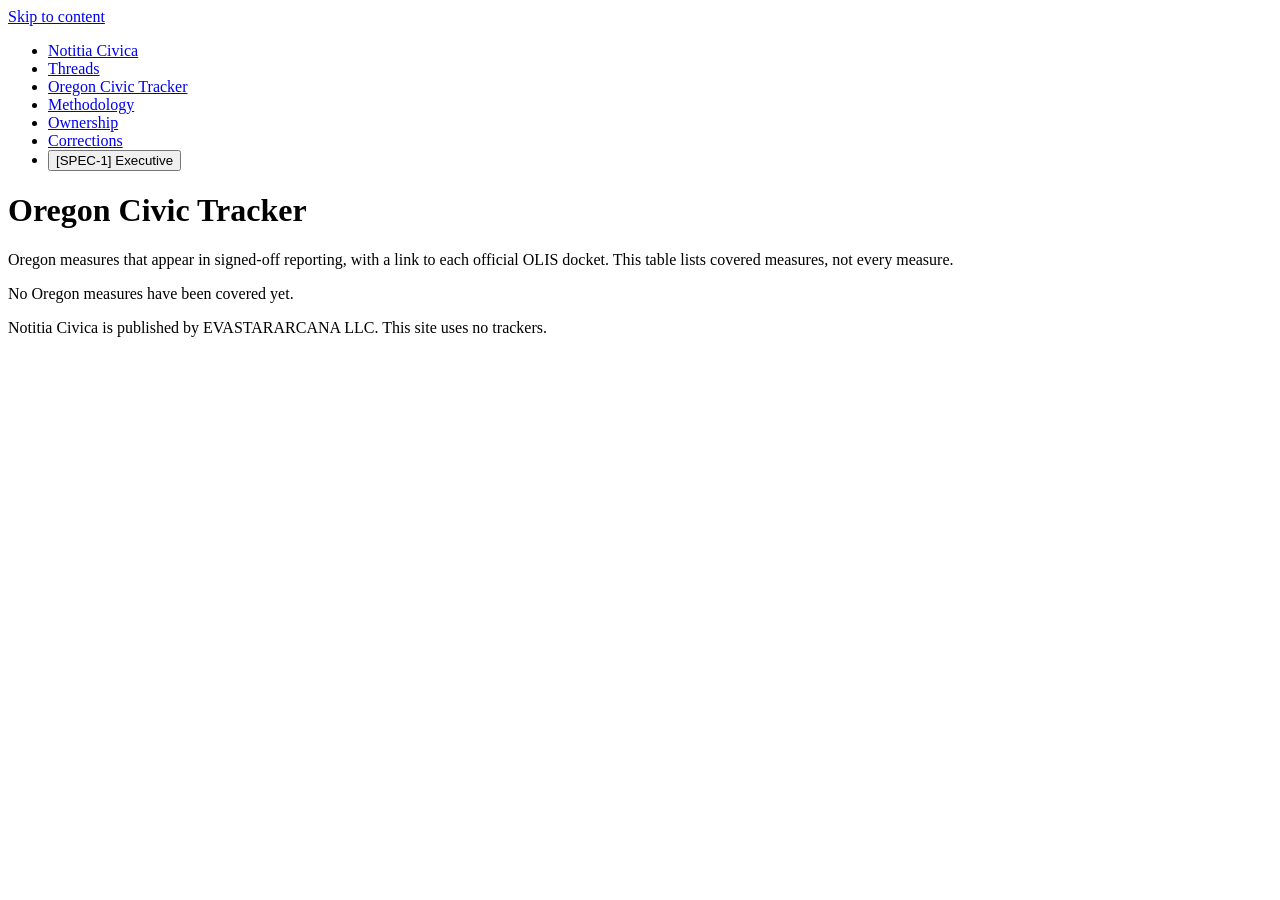
==== commit 76e025c2: "deploy(public): publish Astro build from Penfield Desk 2026-11-16T22:28:51+00:00" ====
--- a/oregon-civic-tracker/index.html
+++ b/oregon-civic-tracker/index.html
@@ -1 +1 @@
-<!DOCTYPE html><html lang="en"><head><meta charset="utf-8"><meta name="viewport" content="width=device-width, initial-scale=1"><title>Oregon Civic Tracker | Notitia Civica</title><meta name="description" content="Oregon measures covered in verified reporting, with links to each OLIS docket."><link rel="canonical" href="https://notitiacivica.com/oregon-civic-tracker/"><link rel="icon" href="data:,"><link rel="stylesheet" href="/_astro/Base.BA-cpCaV.css"></head><body><a class="skip-link" href="#content">Skip to content</a><header class="site-header"><nav class="site-nav page" aria-label="Main"><ul><li class="brand"><a href="/">Notitia Civica</a></li><li><a href="/stories/">Threads</a></li><li><a href="/oregon-civic-tracker/">Oregon Civic Tracker</a></li><li><a href="/trust/methodology/">Methodology</a></li><li><a href="/trust/ownership/">Ownership</a></li><li><a href="/trust/corrections/">Corrections</a></li><li><button type="button" id="theme-toggle" class="filter-pill" aria-pressed="false">[SPEC-1] Executive</button></li></ul></nav></header><main id="content" class="page" tabindex="-1"><h1 id="tracker-heading">Oregon Civic Tracker</h1><p class="prose">Oregon measures that appear in signed-off reporting, with a link to each official OLIS docket. This table lists covered measures, not every measure.</p><p class="empty-state">No Oregon measures have been covered yet.</p></main><footer class="site-footer"><div class="page"><p>Notitia Civica is published by EVASTARARCANA LLC. This site uses no trackers.</p></div></footer><script type="module">for(let e of document.querySelectorAll(`.copy-chip`))e.addEventListener(`click`,async()=>{try{await navigator.clipboard.writeText(e.dataset.copy??``),e.textContent=`Copied`}catch{e.textContent=`Select the hash to copy`}});var e=window.matchMedia(`(min-width: 60rem)`),t=window.matchMedia(`print`),n=document.querySelectorAll(`.sidenote`),r=()=>{for(let r of n)r.open=e.matches||t.matches};r(),e.addEventListener(`change`,r),t.addEventListener(`change`,r);var i=document.documentElement,a=document.getElementById(`theme-toggle`),o=e=>{let t=e===`executive`;i.dataset.theme=t?`executive`:`public`,a&&(a.setAttribute(`aria-pressed`,String(t)),a.textContent=t?`Public View`:`[SPEC-1] Executive`);for(let e of document.querySelectorAll(`.provenance-drawer`))e.open=t};o(localStorage.getItem(`nc-theme`)??`public`),a?.addEventListener(`click`,()=>{let e=i.dataset.theme===`executive`?`public`:`executive`;localStorage.setItem(`nc-theme`,e),o(e)});</script></body></html>+<!DOCTYPE html><html lang="en"><head><meta charset="utf-8"><meta name="viewport" content="width=device-width, initial-scale=1"><title>Oregon Civic Tracker | Notitia Civica</title><meta name="description" content="Oregon measures covered in verified reporting, with links to each OLIS docket."><link rel="canonical" href="https://notitiacivica.com/notitia-civica-ux/oregon-civic-tracker/"><link rel="icon" href="data:,"><link rel="stylesheet" href="/notitia-civica-ux/_astro/Base.BA-cpCaV.css"></head><body><a class="skip-link" href="#content">Skip to content</a><header class="site-header"><nav class="site-nav page" aria-label="Main"><ul><li class="brand"><a href="/notitia-civica-ux/">Notitia Civica</a></li><li><a href="/notitia-civica-ux/stories/">Threads</a></li><li><a href="/notitia-civica-ux/oregon-civic-tracker/">Oregon Civic Tracker</a></li><li><a href="/notitia-civica-ux/trust/methodology/">Methodology</a></li><li><a href="/notitia-civica-ux/trust/ownership/">Ownership</a></li><li><a href="/notitia-civica-ux/trust/corrections/">Corrections</a></li><li><button type="button" id="theme-toggle" class="filter-pill" aria-pressed="false">[SPEC-1] Executive</button></li></ul></nav></header><main id="content" class="page" tabindex="-1"><h1 id="tracker-heading">Oregon Civic Tracker</h1><p class="prose">Oregon measures that appear in signed-off reporting, with a link to each official OLIS docket. This table lists covered measures, not every measure.</p><p class="empty-state">No Oregon measures have been covered yet.</p></main><footer class="site-footer"><div class="page"><p>Notitia Civica is published by EVASTARARCANA LLC. This site uses no trackers.</p></div></footer><script type="module">for(let e of document.querySelectorAll(`.copy-chip`))e.addEventListener(`click`,async()=>{try{await navigator.clipboard.writeText(e.dataset.copy??``),e.textContent=`Copied`}catch{e.textContent=`Select the hash to copy`}});var e=window.matchMedia(`(min-width: 60rem)`),t=window.matchMedia(`print`),n=document.querySelectorAll(`.sidenote`),r=()=>{for(let r of n)r.open=e.matches||t.matches};r(),e.addEventListener(`change`,r),t.addEventListener(`change`,r);var i=document.documentElement,a=document.getElementById(`theme-toggle`),o=e=>{let t=e===`executive`;i.dataset.theme=t?`executive`:`public`,a&&(a.setAttribute(`aria-pressed`,String(t)),a.textContent=t?`Public View`:`[SPEC-1] Executive`);for(let e of document.querySelectorAll(`.provenance-drawer`))e.open=t};o(localStorage.getItem(`nc-theme`)??`public`),a?.addEventListener(`click`,()=>{let e=i.dataset.theme===`executive`?`public`:`executive`;localStorage.setItem(`nc-theme`,e),o(e)});</script></body></html>
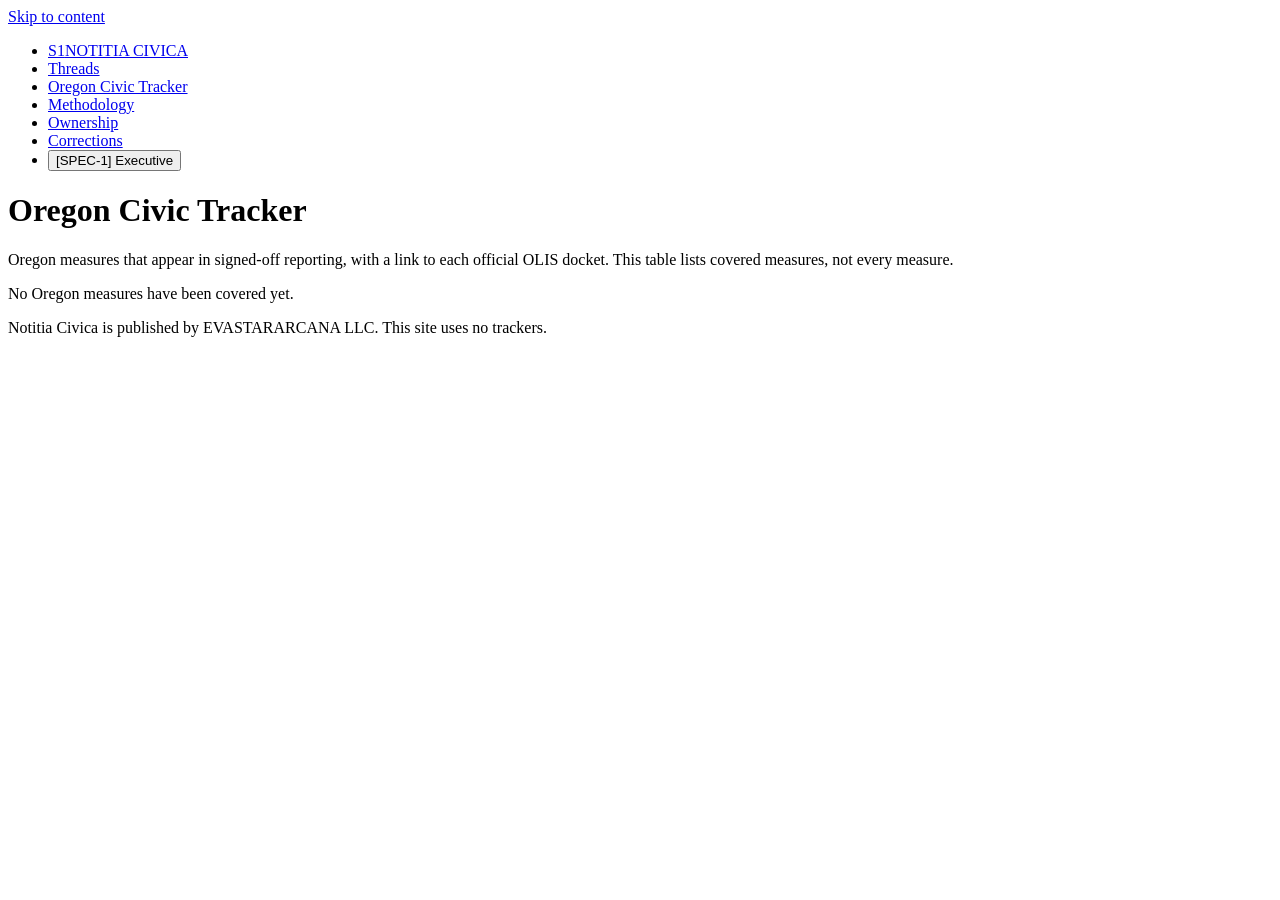
==== commit ae4bc91a: "deploy(public): publish SPEC-1 monochrome theme" ====
--- a/oregon-civic-tracker/index.html
+++ b/oregon-civic-tracker/index.html
@@ -1 +1 @@
-<!DOCTYPE html><html lang="en"><head><meta charset="utf-8"><meta name="viewport" content="width=device-width, initial-scale=1"><title>Oregon Civic Tracker | Notitia Civica</title><meta name="description" content="Oregon measures covered in verified reporting, with links to each OLIS docket."><link rel="canonical" href="https://notitiacivica.com/notitia-civica-ux/oregon-civic-tracker/"><link rel="icon" href="data:,"><link rel="stylesheet" href="/notitia-civica-ux/_astro/Base.BA-cpCaV.css"></head><body><a class="skip-link" href="#content">Skip to content</a><header class="site-header"><nav class="site-nav page" aria-label="Main"><ul><li class="brand"><a href="/notitia-civica-ux/">Notitia Civica</a></li><li><a href="/notitia-civica-ux/stories/">Threads</a></li><li><a href="/notitia-civica-ux/oregon-civic-tracker/">Oregon Civic Tracker</a></li><li><a href="/notitia-civica-ux/trust/methodology/">Methodology</a></li><li><a href="/notitia-civica-ux/trust/ownership/">Ownership</a></li><li><a href="/notitia-civica-ux/trust/corrections/">Corrections</a></li><li><button type="button" id="theme-toggle" class="filter-pill" aria-pressed="false">[SPEC-1] Executive</button></li></ul></nav></header><main id="content" class="page" tabindex="-1"><h1 id="tracker-heading">Oregon Civic Tracker</h1><p class="prose">Oregon measures that appear in signed-off reporting, with a link to each official OLIS docket. This table lists covered measures, not every measure.</p><p class="empty-state">No Oregon measures have been covered yet.</p></main><footer class="site-footer"><div class="page"><p>Notitia Civica is published by EVASTARARCANA LLC. This site uses no trackers.</p></div></footer><script type="module">for(let e of document.querySelectorAll(`.copy-chip`))e.addEventListener(`click`,async()=>{try{await navigator.clipboard.writeText(e.dataset.copy??``),e.textContent=`Copied`}catch{e.textContent=`Select the hash to copy`}});var e=window.matchMedia(`(min-width: 60rem)`),t=window.matchMedia(`print`),n=document.querySelectorAll(`.sidenote`),r=()=>{for(let r of n)r.open=e.matches||t.matches};r(),e.addEventListener(`change`,r),t.addEventListener(`change`,r);var i=document.documentElement,a=document.getElementById(`theme-toggle`),o=e=>{let t=e===`executive`;i.dataset.theme=t?`executive`:`public`,a&&(a.setAttribute(`aria-pressed`,String(t)),a.textContent=t?`Public View`:`[SPEC-1] Executive`);for(let e of document.querySelectorAll(`.provenance-drawer`))e.open=t};o(localStorage.getItem(`nc-theme`)??`public`),a?.addEventListener(`click`,()=>{let e=i.dataset.theme===`executive`?`public`:`executive`;localStorage.setItem(`nc-theme`,e),o(e)});</script></body></html>+<!DOCTYPE html><html lang="en"><head><meta charset="utf-8"><meta name="viewport" content="width=device-width, initial-scale=1"><title>Oregon Civic Tracker | Notitia Civica</title><meta name="description" content="Oregon measures covered in verified reporting, with links to each OLIS docket."><link rel="canonical" href="https://notitiacivica.com/notitia-civica-ux/oregon-civic-tracker/"><link rel="icon" href="data:,"><link rel="preconnect" href="https://fonts.googleapis.com"><link rel="preconnect" href="https://fonts.gstatic.com" crossorigin><link href="https://fonts.googleapis.com/css2?family=Courier+Prime:wght@400;700&family=IBM+Plex+Mono:wght@400;600;700&display=swap" rel="stylesheet"><script>try{if(localStorage.getItem("nc-theme")==="executive")document.documentElement.dataset.theme="executive";}catch{}</script><link rel="stylesheet" href="/notitia-civica-ux/_astro/Base.DJKRia_r.css"></head><body><a class="skip-link" href="#content">Skip to content</a><header class="site-header"><nav class="site-nav page" aria-label="Main"><ul><li class="brand"><a href="/notitia-civica-ux/"><span class="brand-badge">S1</span><span>NOTITIA CIVICA</span></a></li><li><a href="/notitia-civica-ux/stories/">Threads</a></li><li><a href="/notitia-civica-ux/oregon-civic-tracker/">Oregon Civic Tracker</a></li><li><a href="/notitia-civica-ux/trust/methodology/">Methodology</a></li><li><a href="/notitia-civica-ux/trust/ownership/">Ownership</a></li><li><a href="/notitia-civica-ux/trust/corrections/">Corrections</a></li><li><button type="button" id="theme-toggle" class="filter-pill" aria-pressed="false">[SPEC-1] Executive</button></li></ul></nav></header><main id="content" class="page" tabindex="-1"><h1 id="tracker-heading">Oregon Civic Tracker</h1><p class="prose">Oregon measures that appear in signed-off reporting, with a link to each official OLIS docket. This table lists covered measures, not every measure.</p><p class="empty-state">No Oregon measures have been covered yet.</p></main><footer class="site-footer"><div class="page"><p>Notitia Civica is published by EVASTARARCANA LLC. This site uses no trackers.</p></div></footer><script type="module">for(let e of document.querySelectorAll(`.copy-chip`))e.addEventListener(`click`,async()=>{try{await navigator.clipboard.writeText(e.dataset.copy??``),e.textContent=`Copied`}catch{e.textContent=`Select the hash to copy`}});var e=window.matchMedia(`(min-width: 60rem)`),t=window.matchMedia(`print`),n=document.querySelectorAll(`.sidenote`),r=()=>{for(let r of n)r.open=e.matches||t.matches};r(),e.addEventListener(`change`,r),t.addEventListener(`change`,r);var i=document.documentElement,a=document.getElementById(`theme-toggle`),o=e=>{let t=e===`executive`;i.dataset.theme=t?`executive`:`public`,a&&(a.setAttribute(`aria-pressed`,String(t)),a.textContent=t?`Public View`:`[SPEC-1] Executive`);for(let e of document.querySelectorAll(`.provenance-drawer`))e.open=t};o(localStorage.getItem(`nc-theme`)??`public`),a?.addEventListener(`click`,()=>{let e=i.dataset.theme===`executive`?`public`:`executive`;localStorage.setItem(`nc-theme`,e),o(e)});</script></body></html>
